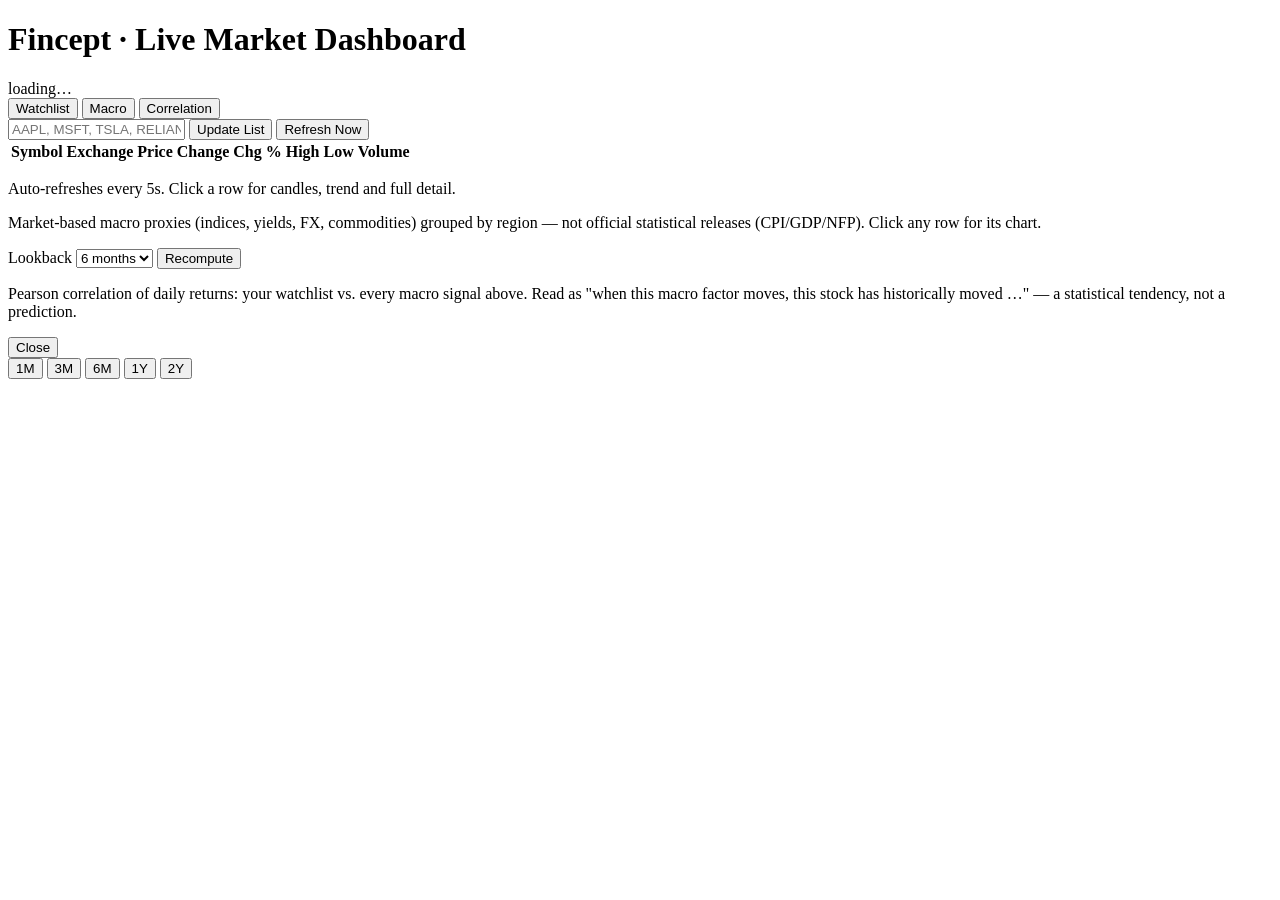
==== tools/live_price_board/static/index.html @ a0b52332 "Expand live price board into a 3-tab market dashboard Watchlist tab now links to a detail drawer wit" ====
<!doctype html>
<html lang="en">
<head>
<meta charset="utf-8">
<meta name="viewport" content="width=device-width, initial-scale=1">
<title>Fincept Live Price Board</title>
<link rel="stylesheet" href="/styles.css">
</head>
<body>
<header>
  <h1>Fincept &middot; Live Market Dashboard</h1>
  <span id="status">loading&hellip;</span>
</header>

<nav class="tabs" id="tabs">
  <button class="tab-btn active" data-tab="watchlist">Watchlist</button>
  <button class="tab-btn" data-tab="macro">Macro</button>
  <button class="tab-btn" data-tab="correlation">Correlation</button>
</nav>

<main>
  <!-- ── Watchlist tab ─────────────────────────────────────────────── -->
  <section id="tab-watchlist" class="tab-panel active">
    <div class="editbar">
      <input id="symbols-input" placeholder="AAPL, MSFT, TSLA, RELIANCE.NS, BTC-USD ..." autocomplete="off">
      <button id="update-btn">Update List</button>
      <button id="refresh-btn" class="ghost">Refresh Now</button>
    </div>
    <table id="quote-table" class="data-table clickable">
      <thead>
        <tr>
          <th>Symbol</th><th class="col-name">Exchange</th><th>Price</th><th>Change</th>
          <th>Chg %</th><th>High</th><th>Low</th><th>Volume</th>
        </tr>
      </thead>
      <tbody id="quote-body"></tbody>
    </table>
    <p class="hint">Auto-refreshes every <span id="wl-interval-s">5</span>s. Click a row for candles, trend and full detail.</p>
  </section>

  <!-- ── Macro tab ─────────────────────────────────────────────────── -->
  <section id="tab-macro" class="tab-panel">
    <p class="hint">Market-based macro proxies (indices, yields, FX, commodities) grouped by region &mdash; not official
      statistical releases (CPI/GDP/NFP). Click any row for its chart.</p>
    <div id="macro-groups"></div>
  </section>

  <!-- ── Correlation tab ──────────────────────────────────────────── -->
  <section id="tab-correlation" class="tab-panel">
    <div class="editbar">
      <label for="corr-period" class="inline-label">Lookback</label>
      <select id="corr-period">
        <option value="1mo">1 month</option>
        <option value="3mo">3 months</option>
        <option value="6mo" selected>6 months</option>
        <option value="1y">1 year</option>
        <option value="2y">2 years</option>
      </select>
      <button id="corr-recompute">Recompute</button>
      <span id="corr-status" class="hint inline"></span>
    </div>
    <p class="hint">Pearson correlation of daily returns: your watchlist vs. every macro signal above. Read as
      "when this macro factor moves, this stock has historically moved &hellip;" &mdash; a statistical tendency,
      not a prediction.</p>
    <div id="corr-table-wrap" class="scroll-x"></div>
    <div id="corr-drivers"></div>
  </section>
</main>

<!-- ── Detail overlay (shared by Watchlist + Macro row clicks) ────────── -->
<div id="detail-overlay" class="overlay hidden">
  <div id="detail-panel">
    <div class="detail-header">
      <div>
        <span id="detail-symbol" class="detail-symbol"></span>
        <span id="detail-name" class="detail-name"></span>
      </div>
      <button id="detail-close" class="ghost">Close</button>
    </div>
    <div id="detail-quote-grid" class="stat-grid"></div>
    <div class="chart-controls">
      <div class="period-picker" id="detail-period-picker">
        <button data-period="1mo">1M</button>
        <button data-period="3mo">3M</button>
        <button data-period="6mo" class="active">6M</button>
        <button data-period="1y">1Y</button>
        <button data-period="2y">2Y</button>
      </div>
      <span id="detail-trend" class="trend-badge"></span>
    </div>
    <canvas id="detail-chart" width="900" height="320"></canvas>
    <div id="detail-info-grid" class="stat-grid"></div>
  </div>
</div>

<script src="/app.js"></script>
</body>
</html>
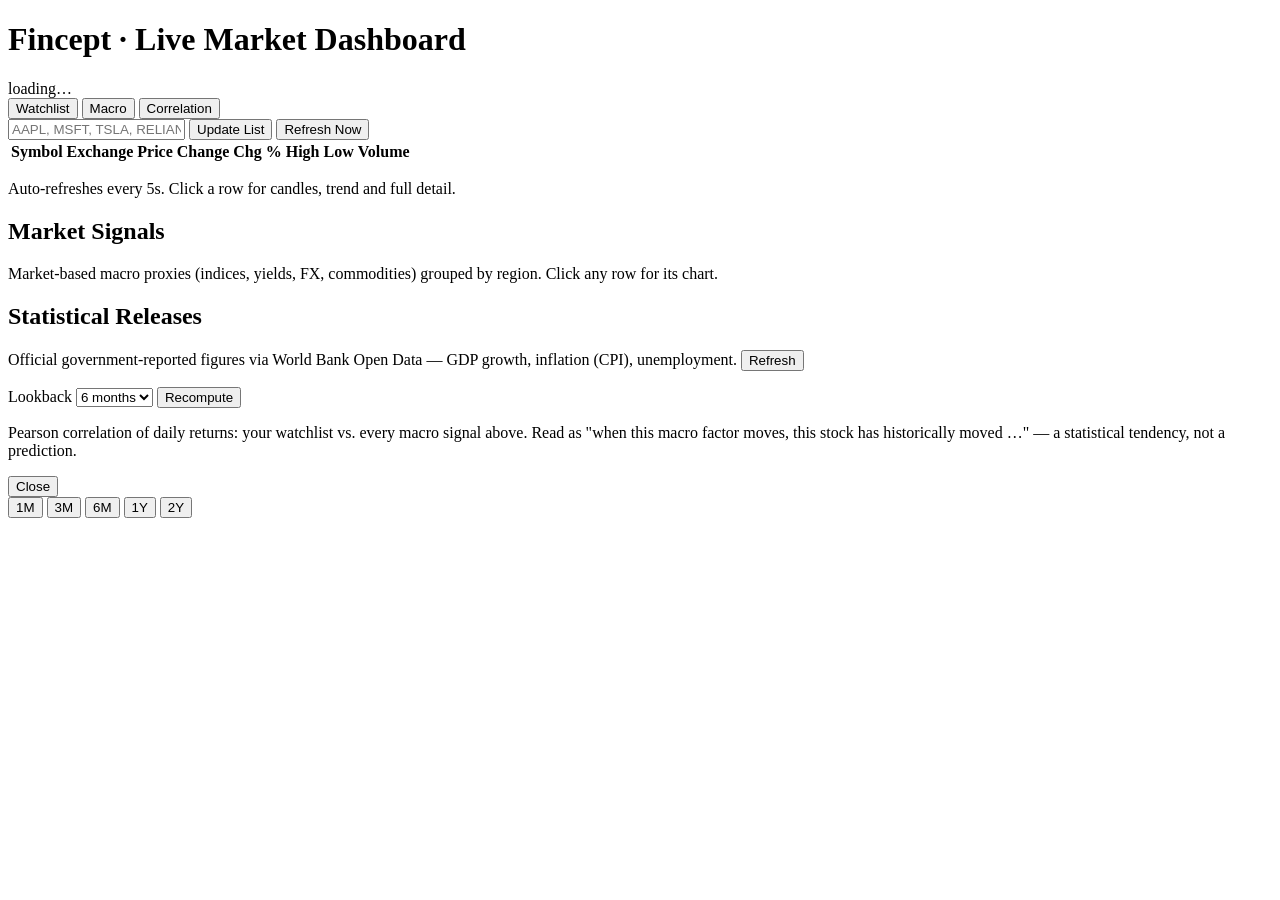
==== commit 3050ddb7: "Add real statistical-release macro data (GDP, inflation, unemployment) New econ_stats.py pulls GDP g" ====
--- a/tools/live_price_board/static/index.html
+++ b/tools/live_price_board/static/index.html
@@ -40,9 +40,17 @@
 
   <!-- ── Macro tab ─────────────────────────────────────────────────── -->
   <section id="tab-macro" class="tab-panel">
-    <p class="hint">Market-based macro proxies (indices, yields, FX, commodities) grouped by region &mdash; not official
-      statistical releases (CPI/GDP/NFP). Click any row for its chart.</p>
+    <h2 class="section-title">Market Signals</h2>
+    <p class="hint">Market-based macro proxies (indices, yields, FX, commodities) grouped by region. Click any row for its chart.</p>
     <div id="macro-groups"></div>
+
+    <h2 class="section-title">Statistical Releases</h2>
+    <div class="editbar">
+      <span class="hint inline">Official government-reported figures via World Bank Open Data &mdash; GDP growth, inflation (CPI), unemployment.</span>
+      <button id="stats-refresh" class="ghost">Refresh</button>
+    </div>
+    <p id="stats-status" class="hint"></p>
+    <div id="stats-groups"></div>
   </section>
 
   <!-- ── Correlation tab ──────────────────────────────────────────── -->
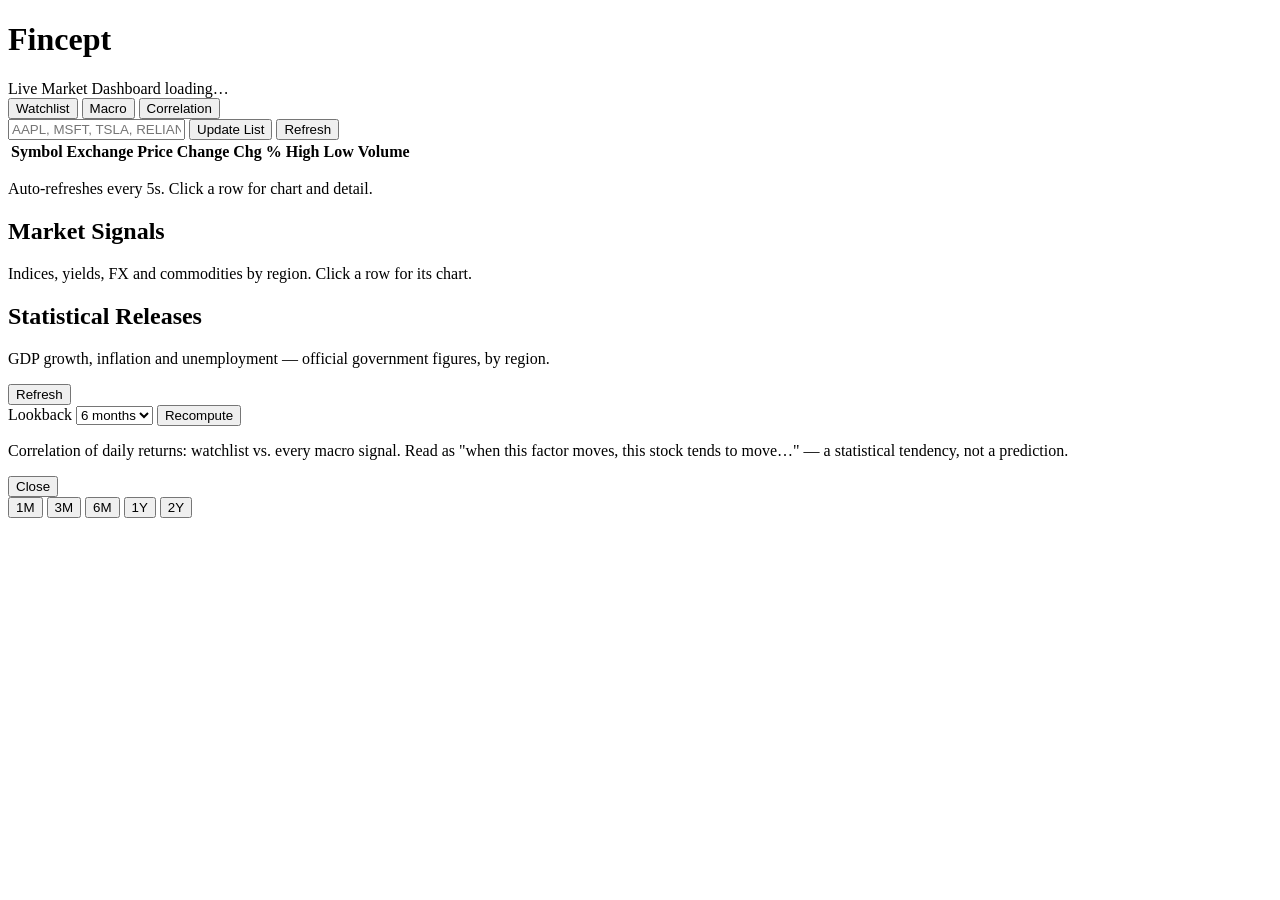
==== commit ae725b51: "Apply design-refinement visual redesign to the live market dashboard Replaces the dark "Obsidian" te" ====
--- a/tools/live_price_board/static/index.html
+++ b/tools/live_price_board/static/index.html
@@ -4,11 +4,15 @@
 <meta charset="utf-8">
 <meta name="viewport" content="width=device-width, initial-scale=1">
 <title>Fincept Live Price Board</title>
+<link rel="preconnect" href="https://fonts.googleapis.com">
+<link rel="preconnect" href="https://fonts.gstatic.com" crossorigin>
+<link href="https://fonts.googleapis.com/css2?family=Lora:wght@500;600&family=Karla:wght@400;500;700&display=swap" rel="stylesheet">
 <link rel="stylesheet" href="/styles.css">
 </head>
 <body>
 <header>
-  <h1>Fincept &middot; Live Market Dashboard</h1>
+  <h1>Fincept</h1>
+  <span id="header-subtitle">Live Market Dashboard</span>
   <span id="status">loading&hellip;</span>
 </header>
 
@@ -24,7 +28,7 @@
     <div class="editbar">
       <input id="symbols-input" placeholder="AAPL, MSFT, TSLA, RELIANCE.NS, BTC-USD ..." autocomplete="off">
       <button id="update-btn">Update List</button>
-      <button id="refresh-btn" class="ghost">Refresh Now</button>
+      <button id="refresh-btn" class="ghost">Refresh</button>
     </div>
     <table id="quote-table" class="data-table clickable">
       <thead>
@@ -35,21 +39,21 @@
       </thead>
       <tbody id="quote-body"></tbody>
     </table>
-    <p class="hint">Auto-refreshes every <span id="wl-interval-s">5</span>s. Click a row for candles, trend and full detail.</p>
+    <p class="hint">Auto-refreshes every <span id="wl-interval-s">5</span>s. Click a row for chart and detail.</p>
   </section>
 
   <!-- ── Macro tab ─────────────────────────────────────────────────── -->
   <section id="tab-macro" class="tab-panel">
     <h2 class="section-title">Market Signals</h2>
-    <p class="hint">Market-based macro proxies (indices, yields, FX, commodities) grouped by region. Click any row for its chart.</p>
+    <p class="hint">Indices, yields, FX and commodities by region. Click a row for its chart.</p>
     <div id="macro-groups"></div>
 
     <h2 class="section-title">Statistical Releases</h2>
+    <p class="hint">GDP growth, inflation and unemployment &mdash; official government figures, by region.</p>
     <div class="editbar">
-      <span class="hint inline">Official government-reported figures via World Bank Open Data &mdash; GDP growth, inflation (CPI), unemployment.</span>
+      <span id="stats-status" class="hint inline"></span>
       <button id="stats-refresh" class="ghost">Refresh</button>
     </div>
-    <p id="stats-status" class="hint"></p>
     <div id="stats-groups"></div>
   </section>
 
@@ -67,9 +71,8 @@
       <button id="corr-recompute">Recompute</button>
       <span id="corr-status" class="hint inline"></span>
     </div>
-    <p class="hint">Pearson correlation of daily returns: your watchlist vs. every macro signal above. Read as
-      "when this macro factor moves, this stock has historically moved &hellip;" &mdash; a statistical tendency,
-      not a prediction.</p>
+    <p class="hint">Correlation of daily returns: watchlist vs. every macro signal. Read as
+      "when this factor moves, this stock tends to move&hellip;" &mdash; a statistical tendency, not a prediction.</p>
     <div id="corr-table-wrap" class="scroll-x"></div>
     <div id="corr-drivers"></div>
   </section>
@@ -96,7 +99,7 @@
       </div>
       <span id="detail-trend" class="trend-badge"></span>
     </div>
-    <canvas id="detail-chart" width="900" height="320"></canvas>
+    <canvas id="detail-chart" width="760" height="300"></canvas>
     <div id="detail-info-grid" class="stat-grid"></div>
   </div>
 </div>
